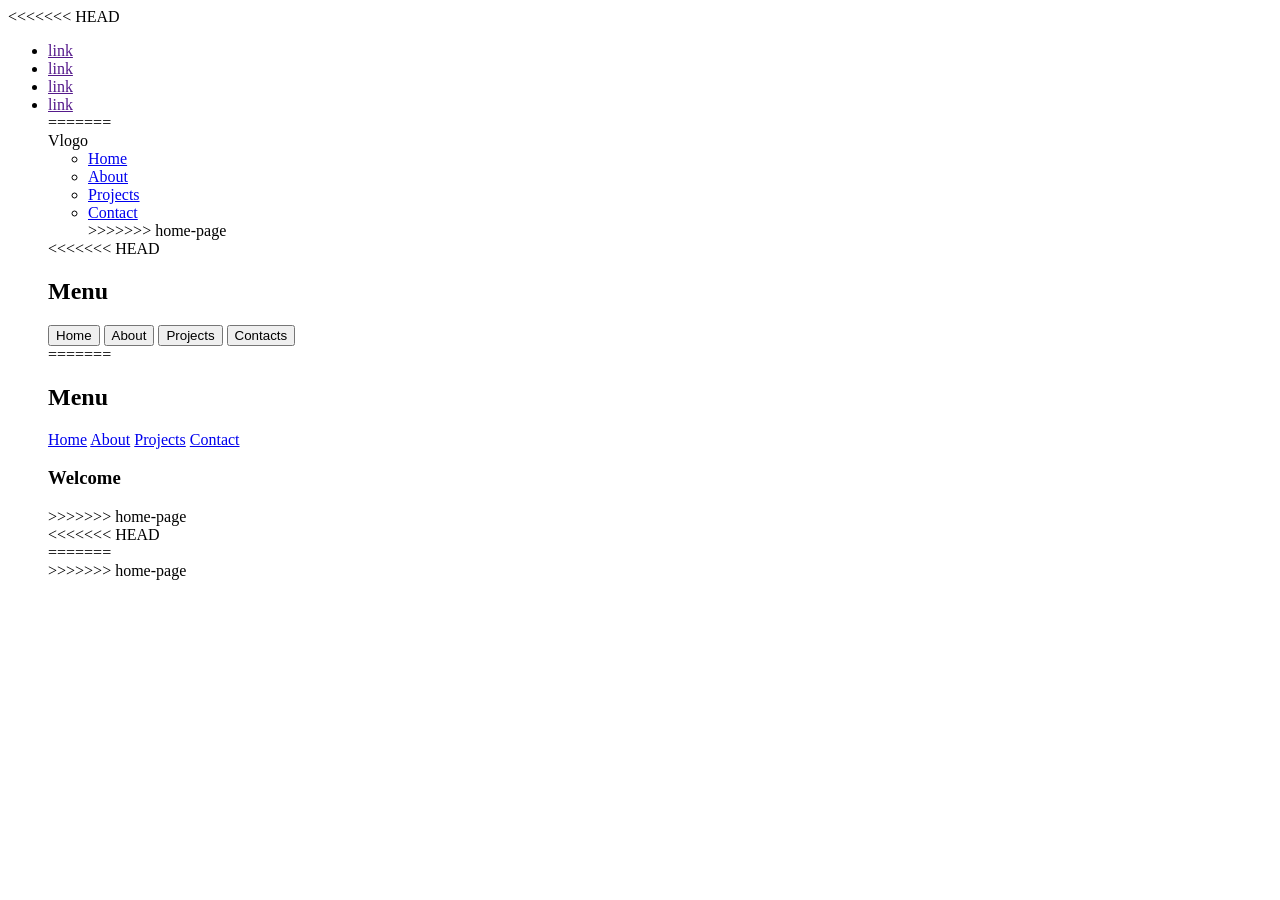
==== index.html @ 0b214938 "the project details branch + project names" ====
<!DOCTYPE html>
<html lang="en">
<head>
  <meta charset="UTF-8" />
  <meta name="viewport" content="width=device-width, initial-scale=1.0" />
<<<<<<< HEAD
  <meta name="description" content="Personal portfolio of Jane Doe." />
  <title>Vladislav Yanovsky website</title> 
   <link rel="stylesheet" href="index.css">

</head>

<body>

  <div class="total-page">

    <!-- nagication bar-->
    <header class="navbar">
      <div class="navbar__logo" </div>
      <nav>
        <ul class="navbar__links">
          <li><a href="">link</a></li>
          <li><a href="">link</a></li>
          <li><a href="">link </a></li>
          <li><a href="">link</a></li>
=======
  <meta name="description" content="" />
  <title>Vladislav Yanovsky website</title>
  <link rel="stylesheet" href="./globals.css" />
  <link rel="stylesheet" href="./index.css" />

</head>
<body>
  <div class="page">
    <header class="navbar">
      <div class="navbar__logo" aria-label="Site logo">Vlogo</div>
      <nav aria-label="Primary">
        <ul class="navbar__links">
          <li><a href="./">Home</a></li>
          <li><a href="./about.html">About</a></li>
          <li><a href="./projects.html">Projects</a></li>
          <li><a href="./contact.html">Contact</a></li>
>>>>>>> home-page
        </ul>
      </nav>
    </header>

<<<<<<< HEAD
    <!----- body ---->
    <div class="body-area">

      <!----- sidebar --->
      <aside class="sidebar">
    <h2 class="sidebar__title">Menu</h2>

      <button class="sidebars">Home</button>
      <button class="sidebars">About</button>
      <button class="sidebars">Projects</button>
      <button class="sidebars">Contacts</button>
</aside>

      <!--- content -->
      <main class="main-content" id="main">
        <div class="content-card">
        
        </div>
=======
    <div class="layout">
      <aside class="sidebar" aria-label="Sidebar menu">
        <h2 class="sidebar__title">Menu</h2>
        <a class="sidebar__link" href="./">Home</a>
        <a class="sidebar__link" href="./about.html">About</a>
        <a class="sidebar__link" href="./projects.html">Projects</a>
        <a class="sidebar__link" href="./contact.html">Contact</a>
      </aside>

      <main class="main-content" id="main">
        <section class="content-card">
          <h1 class="content-card__title">Welcome</h1>
          <p class="content-card__text">

          </p>

        </section>
>>>>>>> home-page
      </main>

    </div>

<<<<<<< HEAD
  </div>

</body>
=======

  </div>
</body>

>>>>>>> home-page
</html>
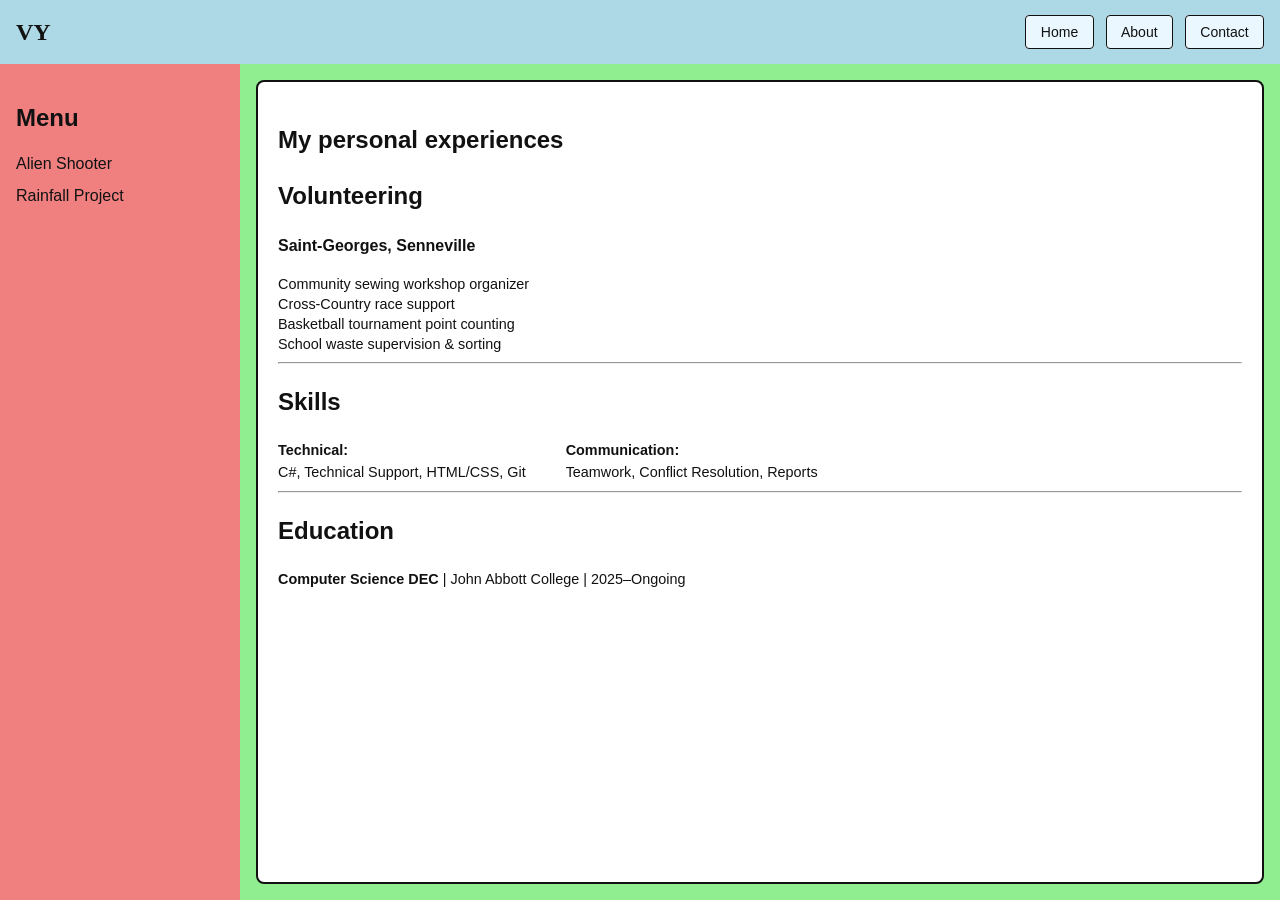
==== commit 85dbd368: "finalizing pages of project, fixing accessiblity." ====
--- a/index.html
+++ b/index.html
@@ -3,98 +3,71 @@
 <head>
   <meta charset="UTF-8" />
   <meta name="viewport" content="width=device-width, initial-scale=1.0" />
-<<<<<<< HEAD
-  <meta name="description" content="Personal portfolio of Jane Doe." />
-  <title>Vladislav Yanovsky website</title> 
-   <link rel="stylesheet" href="index.css">
-
-</head>
-
-<body>
-
-  <div class="total-page">
-
-    <!-- nagication bar-->
-    <header class="navbar">
-      <div class="navbar__logo" </div>
-      <nav>
-        <ul class="navbar__links">
-          <li><a href="">link</a></li>
-          <li><a href="">link</a></li>
-          <li><a href="">link </a></li>
-          <li><a href="">link</a></li>
-=======
   <meta name="description" content="" />
   <title>Vladislav Yanovsky website</title>
-  <link rel="stylesheet" href="./globals.css" />
-  <link rel="stylesheet" href="./index.css" />
-
+<link rel="stylesheet" href="./styles/globals.css" />
+  <link rel="stylesheet" href="./styles/index.css" />
 </head>
 <body>
   <div class="page">
     <header class="navbar">
-      <div class="navbar__logo" aria-label="Site logo">Vlogo</div>
+<div class="navbar__logo">VY</div>
       <nav aria-label="Primary">
         <ul class="navbar__links">
-          <li><a href="./">Home</a></li>
-          <li><a href="./about.html">About</a></li>
-          <li><a href="./projects.html">Projects</a></li>
-          <li><a href="./contact.html">Contact</a></li>
->>>>>>> home-page
+<li><a href="index.html">Home</a></li>
+<li><a href="pages/about.html">About</a></li>
+<li><a href="pages/contact.html">Contact</a></li>
         </ul>
       </nav>
     </header>
 
-<<<<<<< HEAD
-    <!----- body ---->
-    <div class="body-area">
-
-      <!----- sidebar --->
-      <aside class="sidebar">
-    <h2 class="sidebar__title">Menu</h2>
-
-      <button class="sidebars">Home</button>
-      <button class="sidebars">About</button>
-      <button class="sidebars">Projects</button>
-      <button class="sidebars">Contacts</button>
-</aside>
-
-      <!--- content -->
-      <main class="main-content" id="main">
-        <div class="content-card">
-        
-        </div>
-=======
     <div class="layout">
       <aside class="sidebar" aria-label="Sidebar menu">
         <h2 class="sidebar__title">Menu</h2>
-        <a class="sidebar__link" href="./">Home</a>
-        <a class="sidebar__link" href="./about.html">About</a>
-        <a class="sidebar__link" href="./projects.html">Projects</a>
-        <a class="sidebar__link" href="./contact.html">Contact</a>
+        <a class="sidebar__link" href="pages/project-name-1.html">Alien Shooter</a>
+        <a class="sidebar__link" href="pages/project-name-2.html">Rainfall Project</a>
       </aside>
 
       <main class="main-content" id="main">
-        <section class="content-card">
-          <h1 class="content-card__title">Welcome</h1>
-          <p class="content-card__text">
+        <section class="content-card"> 
+          <h2> My personal experiences</h2> 
 
-          </p>
+  <h2>Volunteering</h2>
+  <p><strong>Saint-Georges, Senneville</strong></p>
+  <ul style="font-size: 0.9rem; line-height: 1.4;">
+    <li>Community sewing workshop organizer</li>
+    <li>Cross-Country race support</li>
+    <li>Basketball tournament point counting</li>
+    <li>School waste supervision & sorting</li>
+  </ul>
 
-        </section>
->>>>>>> home-page
+  <hr>
+
+  <h2>Skills</h2>
+  <div style="display: flex; gap: 40px; font-size: 0.9rem;">
+    <div>
+      <strong>Technical:</strong><br>
+      C#, Technical Support, HTML/CSS, Git
+    </div>
+    <div>
+      <strong>Communication:</strong><br>
+      Teamwork, Conflict Resolution, Reports
+    </div>
+  </div>
+
+  <hr>
+
+  <h2>Education</h2>
+  <p style="font-size: 0.9rem;">
+    <strong>Computer Science DEC</strong> | John Abbott College | 2025–Ongoing
+  </p>
+</section>
       </main>
 
     </div>
 
-<<<<<<< HEAD
-  </div>
-
-</body>
-=======
 
   </div>
 </body>
 
->>>>>>> home-page
 </html>
--- a/styles/globals.css
+++ b/styles/globals.css
@@ -0,0 +1,28 @@
+:root {
+  font-family: Roboto, Arial, sans-serif;
+  line-height: 1.5;
+  color: #111;
+  background-color: #fff;
+}
+
+*,
+*::before,
+*::after {
+  box-sizing: border-box;
+}
+
+body {
+  margin: 0;
+  min-height: 100vh;
+}
+
+a {
+  text-decoration: none;
+  color: inherit;
+}
+
+ul {
+  list-style: none;
+  padding: 0;
+  margin: 0;
+}
--- a/styles/index.css
+++ b/styles/index.css
@@ -0,0 +1,124 @@
+
+* {
+  box-sizing: border-box;
+}
+
+.page {
+  min-height: 100vh;
+  display: flex;
+  flex-direction: column;
+}
+
+.navbar {
+  min-height: 4rem;
+  padding: 0 1rem;
+  background: lightblue;
+  display: flex;
+  align-items: center;
+  gap: 1rem;
+}
+
+.navbar__logo {
+  flex: 0 0 auto;
+  font-weight: 700;
+}
+
+.navbar nav {
+  margin-left: auto;
+}
+
+.navbar__links {
+  display: flex;
+  flex-wrap: wrap;
+  gap: 0.75rem;
+}
+
+.navbar__links a {
+  padding: 0.5rem 0.9rem;
+  border: 1px solid #111;
+  border-radius: 0.25rem;
+  background: #eaf7ff;
+  font-size: 0.875rem; 
+}
+
+.layout {
+  flex: 1;
+  display: flex;
+  flex-direction: row; 
+  min-height: 0; }
+
+.sidebar {
+  background: lightcoral;
+  padding: 1rem;
+  display: flex;
+  flex-direction: column;
+  gap: 0.5rem;
+  width: 6rem; 
+  flex-shrink: 0; 
+}
+
+.sidebar__title {
+  display: none; 
+}
+
+.main-content {
+  flex: 1;
+  background: lightgreen;
+  padding: 1rem;
+  display: flex;
+  flex-direction: column;
+  min-height: 100%;
+  min-width: 0; 
+}
+
+.content-card {
+  background: #fff;
+  border: 2px solid #111;
+  border-radius: 0.5rem;
+  padding: 1.25rem;
+  flex: 1;
+  width: 100%;
+  overflow-wrap: break-word;
+}
+
+ @media (min-width: 48rem) {
+
+  .layout {
+    flex-direction: row;  
+  }
+
+
+  .sidebar {
+    width: 15rem;
+    flex-direction: column;
+    overflow-x: visible;
+  }
+
+
+  .sidebar__title {
+    display: block;
+    margin-bottom: 0.5rem;
+  }
+
+} 
+
+pre {
+  overflow-x: auto;
+  max-width: 100%;
+}
+code {
+  white-space: pre;
+} 
+
+.project-media img {
+  width: 100%;
+  max-width: 100%;
+  height: auto;
+  display: block;
+} 
+
+.navbar__logo {
+  font-size: 1.5rem;
+  color: #111;
+  font-family: Georgia, serif;
+}
